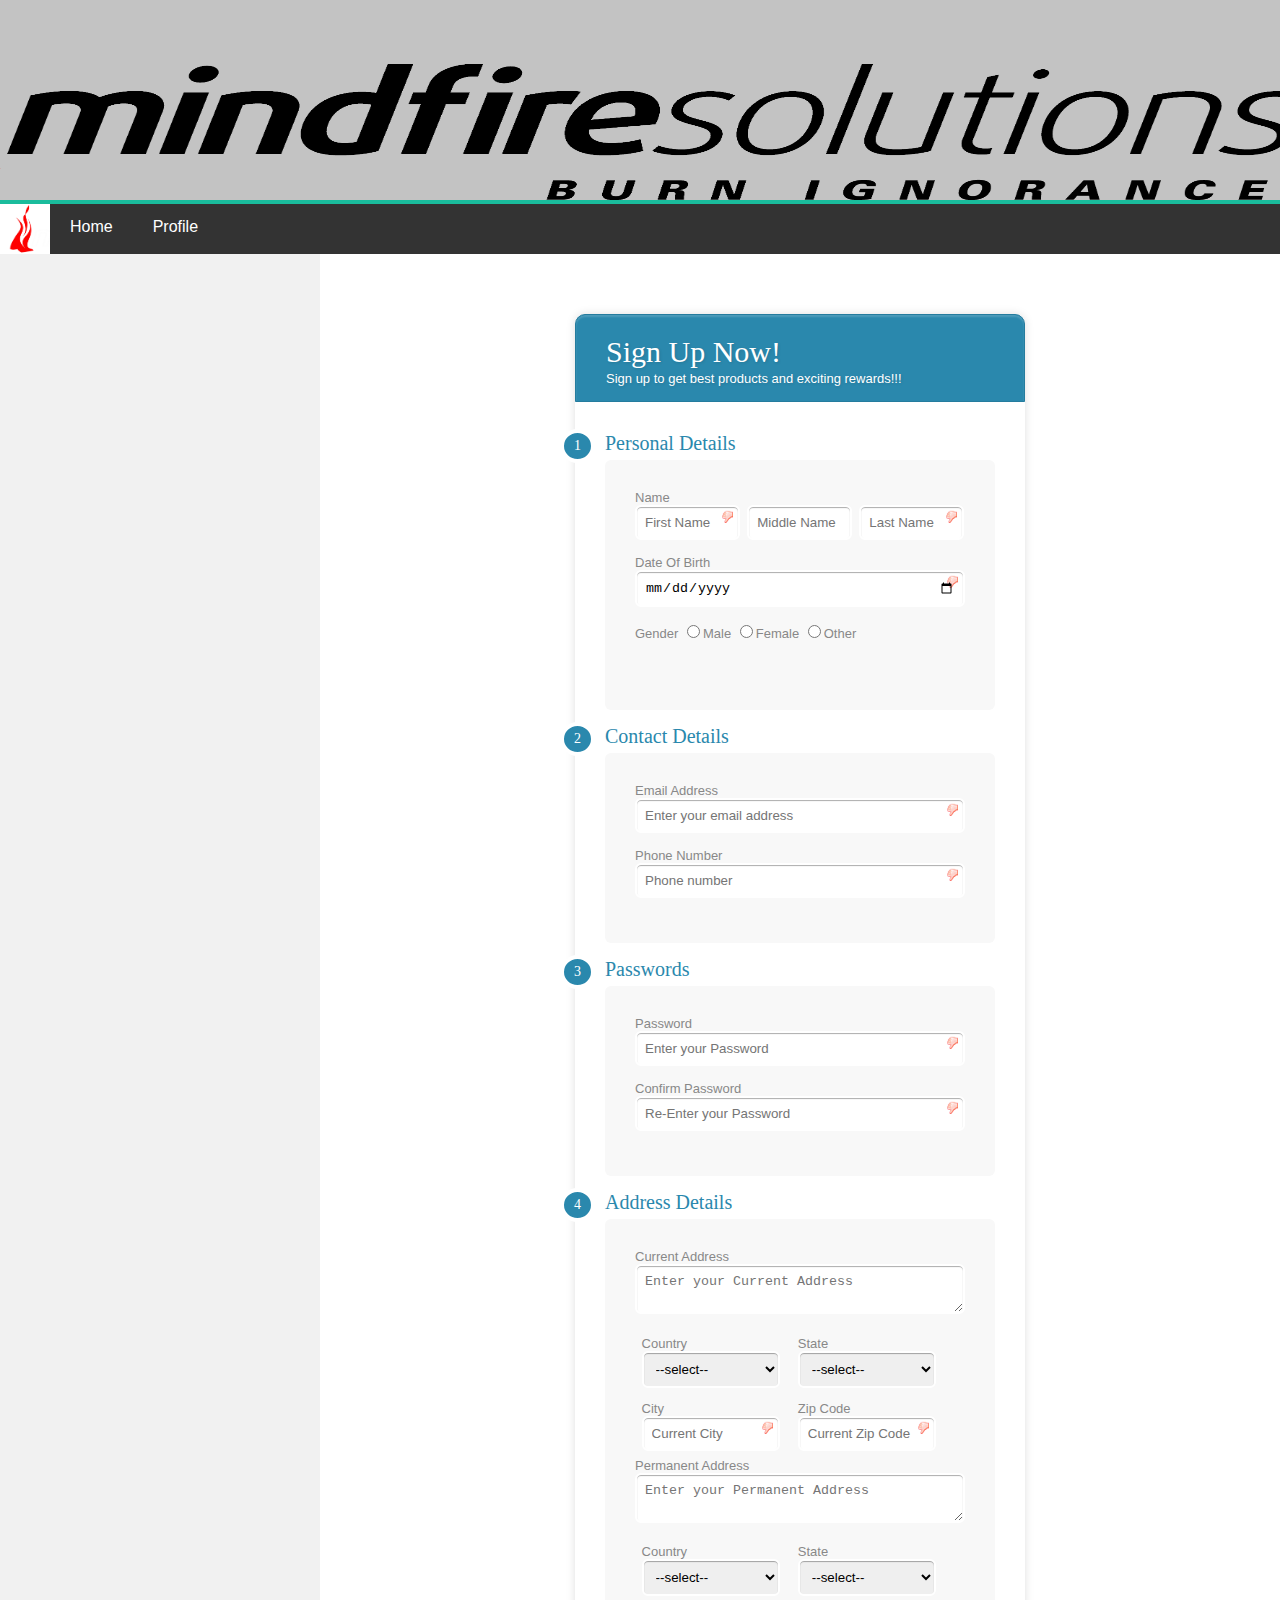
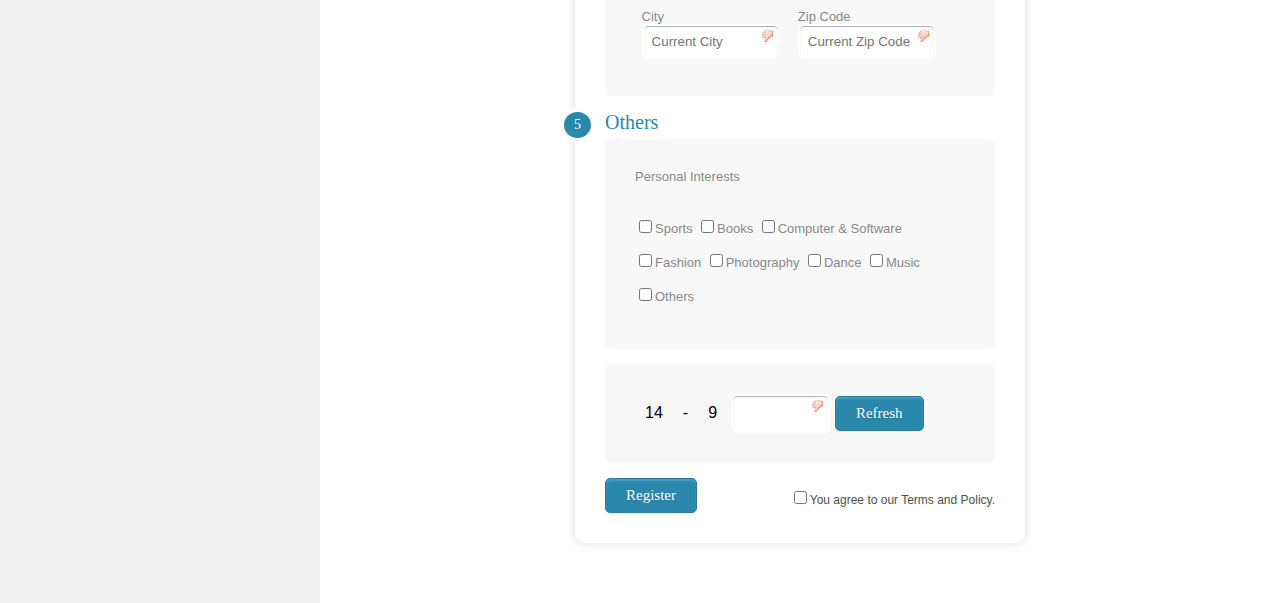
==== javaScript/index.html @ 68dc05d2 "Add files via upload" ====
<!DOCTYPE html>
<html lang="en">
<head>
	<title>Registration</title>
	<meta charset="UTF-8">
	<meta name="viewport" content="width=device-width, initial-scale=1">
	
	<link rel="stylesheet" type="text/css" href="css/style.css"> 
	<script type="text/javascript" src="js/script.js"></script>
</head>
<body onload="captcha()">
	<div class="header">
	  <img id="banner" src="image/banner.png" alt="Image not found">
	</div>

	<div class="navbar">
	  <a href="#"><img id="logo" src="image/logo.jpg" alt="Image not found"></a>
	  <a href="#">Home</a>
	  <a href="#">Profile</a>
	</div>

	<div class="row">
	  <div class="side">
		 
	  </div>
	  <div class="main">
		  <div class="form-style">
			<h1>Sign Up Now!<span>Sign up to get best products and exciting rewards!!!</span></h1>
			<form action="#" onsubmit="return validateForm()" id="registrationForm">
				<div class="section"><span>1</span>Personal Details</div>
				<div class="inner-wrap">
					<label>Name<br> 
						<input type="text" name="First Name" id="fName" class="field-divided" placeholder="First Name" pattern="[A-Za-z]+" autocomplete="off" onblur="checkFirstName()"
										   oninput="this.setCustomValidity('')" title="First name should contain only character and no space" required />&nbsp
						<input type="text" name="Middle Name" id="mName" class="field-divided" placeholder="Middle Name" pattern="[A-Za-z]*" autocomplete="off" onblur="checkMiddleName()"
											oninput="this.setCustomValidity('')"title="Middle name should contain only character and no space" />&nbsp
						<input type="text" name="Last Name" id="lName" class="field-divided" placeholder="Last Name" pattern="[A-Za-z]+" autocomplete="off" onblur="checkLastName()"
											oninput="this.setCustomValidity('')" title="Last name should contain only character and no space" required /></label>
					<label>Date Of Birth <input type="date" name="date of birth" id="dob" placeholder="Enter your date of birth" required title="Date of Birth should not be greater than today's date"
											onblur="checkDOB()" oninput="this.setCustomValidity('')"></label>
					<label>Gender
						<input type="radio" name="gender" value="male" onblur="checkGender()">Male
						<input type="radio" name="gender" value="female">Female	
						<input type="radio" name="gender" value="other">Other
					</label>
						<span id="genderError"></span>
				</div>
				<div class="section"><span>2</span>Contact Details</div>
				<div class="inner-wrap">
					<label>Email Address <input type="email" name="email" id="email" placeholder="Enter your email address" autocomplete="off" title="Email should be valid" required														
												pattern="^([a-zA-Z0-9_\-\.]+)@([a-zA-Z0-9_\-\.]+)\.([a-zA-Z]{2,5})$" onblur="checkEmail()" oninput="this.setCustomValidity('')"/>
					</label>
					<label>Phone Number <input type="number" name="phoneNumber" id="phoneNumber" required min="1000000000" max="9999999999" autocomplete="off" placeholder="Phone number"
											    title="phone number must having 10 digits"  oninvalid="checkPhoneNumber()" oninput="this.setCustomValidity('')"/>
					</label>
				</div>
				<div class="section"><span>3</span>Passwords</div>
					<div class="inner-wrap">
					<label>Password <input type="password" name="password" id="password" placeholder="Enter your Password" autocomplete="off" required pattern="(?=.*\d)(?=.*[a-z])(?=.*[A-Z]).{8,}"
												title="Password must contain at least 8 characters, including UPPER/lowercase and numbers" oninvalid="checkPassword()" oninput="this.setCustomValidity('')"/>
					</label>
					<label>Confirm Password <input type="password" name="confirm Password" id="cPassword" title="Please enter the same Password as above." placeholder="Re-Enter your Password" required 
												pattern="(?=.*\d)(?=.*[a-z])(?=.*[A-Z]).{8,}" autocomplete="off" oninput="checkConfirmPassword()" oninput="this.setCustomValidity('')"/>
					</label>
				</div>
		
				<div class="section"><span>4</span>Address Details</div>
				<div class="inner-wrap">
					<label>Current Address <textarea name="cAddress" id="cAddress" placeholder="Enter your Current Address" required onblur="checkCurrentAddress()" oninput="this.setCustomValidity('')"
													 title="Address should be more than 15 characters and less than 50 character" ></textarea></label>
					<div class="address">
						<label>Country
								<select name="cCountry" id="cCountry" onblur="checkCurrentCountry()" onclick="this.setCustomValidity('')">
									<option value="">--select--</option>
									<option value="India">India</option>
									<option value="Pakistan">Pakistan</option>
									<option value="Srilanka">Srilanka</option>
									<option value="China">China</option>
								</select>
						</label>
						<label>State
								<select name="cState" id="cState" onblur="checkCurrentState()" onclick="this.setCustomValidity('')">
								<option value="">--select--</option>
								<option value="Assam">Assam</option>
								<option value="Bihar">Bihar</option>
								<option value="Chhattisgarh">Chhattisgarh</option>
								<option value="Goa">Goa</option>
								<option value="Gujarat">Gujarat</option>
								<option value="Karnataka">Karnataka</option>
								<option value="Maharashtra">Maharashtra</option>
								<option value="Orissa">Orissa</option>
								<option value="West Bengal">West Bengal</option>		
							</select>
													
						</label>
						<label>City<input type="text" name="cCity" id="cCity" placeholder="Current City" required pattern="[A-Za-z]+" autocomplete="off" onblur="checkCurrentCity()" 
													oninput="this.setCustomValidity('')" title="City name should be valid"></label>
						
						
						<label>Zip Code<input type="number" min="100000" max="999999" name="cZipCode" id="cZipCode" placeholder="Current Zip Code" required autocomplete="off" 
													onblur="checkCurrentZipCode()" oninput="this.setCustomValidity('')" title="Zip code should be valid"></label>
					</div>
				
					<label>Permanent Address <textarea name="pAddress" id="pAddress" placeholder="Enter your Permanent Address" required  onblur="checkPermanentAddress()" 
											oninput="this.setCustomValidity('')" title="Address should be more than 15 characters and less than 50 character"></textarea></label>
						<div class="address">
						<label>Country
								<select name="pCountry" id="pCountry" onblur="checkPermanentCountry()" onclick="this.setCustomValidity('')">
									<option value="">--select--</option>
									<option value="India">India</option>
									<option value="Pakistan">Pakistan</option>
									<option value="Srilanka">Srilanka</option>
									<option value="China">China</option>
								</select>
						</label>
						<label>State
								<select name="pState" id="pState" onblur="checkPermanentState()" onclick="this.setCustomValidity('')">
								<option value="">--select--</option>
								<option value="Assam">Assam</option>
								<option value="Bihar">Bihar</option>
								<option value="Chhattisgarh">Chhattisgarh</option>
								<option value="Goa">Goa</option>
								<option value="Gujarat">Gujarat</option>
								<option value="Karnataka">Karnataka</option>
								<option value="Maharashtra">Maharashtra</option>
								<option value="Orissa">Orissa</option>
								<option value="West Bengal">West Bengal</option>		
							</select>
													
						</label>
						<label>City<input type="text" name="pCity" id="pCity" placeholder="Current City" required pattern="[A-Za-z]+" autocomplete="off" onblur="checkPermanentCity()" 
													oninput="this.setCustomValidity('')" title="City name should be valid"></label>
						
						
						<label>Zip Code<input type="number" min="100000" max="999999" name="pZipCode" id="pZipCode" placeholder="Current Zip Code" required autocomplete="off" 
													onblur="checkPermanentZipCode()" oninput="this.setCustomValidity('')" title="Zip code should be valid"></label>
					</div>
				</div>
				<div class="section"><span>5</span>Others</div>
				<div class="inner-wrap">
					<label>Personal Interests</label><br>
						<div id="interests">
							<label><input type="checkbox" value="sports" name="personalInterests">Sports</label>
							<label><input type="checkbox" value="books" name="personalInterests">Books</label>
							<label><input type="checkbox" value="computer & software" name="personalInterests">Computer & Software</label>
							<label><input type="checkbox" value="fashion" name="personalInterests">Fashion</label>
							<label><input type="checkbox" value="photography" name="personalInterests">Photography</label>
							<label><input type="checkbox" value="dance" name="personalInterests">Dance</label>
							<label><input type="checkbox" value="music" name="personalInterests">Music</label>
							<label><input type="checkbox" id="others" value="others" name="personalInterests" onblur="checkPersonalInterests()" onclick="otherInterests()">Others</label>
							<input type="text" id="oInterests">
						</div>
				</div>
				<div class="inner-wrap captcha">
					<span id="first"></span><span id="operator"></span><span id="second"></span> 
					<input type="number" id="result" required oninput="checkCaptcha()"> <input type="button" value="Refresh" onclick="captcha()"> 
				</div>
				
				<div class="button-section">
				 <input type="submit" name="Register" value="Register"/>
				 <span class="privacy-policy">
				 <input type="checkbox" name="policy"  id="policy" >You agree to our Terms and Policy. 
				 </span>
				</div>
			</form>
			</div>
	  </div>
	</div>
</body>
</html>
---- javaScript/css/style.css ----
* {
    box-sizing: border-box;
}
body {
    font-family: Arial, Helvetica, sans-serif;
    margin: 0;
	
}

.header {
    background: rgba(26, 188, 156,1);
}
.header #banner{
	height:200px;
	width:100%;
}
.navbar {
    overflow: hidden;
    background-color: rgba(51, 51, 51,1);
}

.navbar a {
    float: left;
    display: block;
    color: white;
    text-align: center;
    padding: 14px 20px;
    text-decoration: none;
	height:50px;
}

.navbar a #logo{
	height:50px;
	width:50px;
	margin:-14px -20px;
}

.navbar a:hover {
    background-color: rgba(221, 221, 221,1);
    color: rgba(0,0,0,1);
}

.row {  
    display: -ms-flexbox; /* IE10 */
    display: flex;
    -ms-flex-wrap: wrap; /* IE10 */
    flex-wrap: wrap;
}

.side {
    -ms-flex: 20%; /* IE10 */
    flex: 20%;
    background-color: rgba(241, 241, 241,1);
    padding: 20px;
}

.main {   
    -ms-flex: 70%; /* IE10 */
    flex: 70%;
    background-color: rgba(255,255,255,1);
    padding: 20px;
}



/* Responsive layout - when the screen is less than 700px wide, make the two columns stack on top of each other instead of next to each other */
@media screen and (max-width: 700px) {
    .row {   
        flex-direction: column;
    }
}

/* Responsive layout - when the screen is less than 400px wide, make the navigation links stack on top of each other instead of next to each other */
@media screen and (max-width: 400px) {
    .navbar a {
        float: none;
        width: 100%;
    }
}


.main .form-style{
    width:450px;
    padding:30px;
    margin:40px auto;
    background: rgba(255, 255, 255,1);
    border-radius: 10px;
    -webkit-border-radius:10px;
    -moz-border-radius: 10px;
    box-shadow: 0px 0px 10px rgba(0, 0, 0, 0.13);
    -moz-box-shadow: 0px 0px 10px rgba(0, 0, 0, 0.13);
    -webkit-box-shadow: 0px 0px 10px rgba(0, 0, 0, 0.13);
}
.main .form-style .inner-wrap{
    padding: 30px;
    background: rgba(248, 248, 248,1);
    border-radius: 6px;
    margin-bottom: 15px;
}
.main .form-style h1{
    background: rgba(42, 136, 173,1);
    padding: 20px 30px 15px 30px;
    margin: -30px -30px 30px -30px;
    border-radius: 10px 10px 0 0;
    -webkit-border-radius: 10px 10px 0 0;
    -moz-border-radius: 10px 10px 0 0;
    color: rgba(255, 255, 255,1);
    text-shadow: 1px 1px 3px rgba(0, 0, 0, 0.12);
    font: normal 30px 'Bitter', serif;
    -moz-box-shadow: inset 0px 2px 2px 0px rgba(255, 255, 255, 0.17);
    -webkit-box-shadow: inset 0px 2px 2px 0px rgba(255, 255, 255, 0.17);
    box-shadow: inset 0px 2px 2px 0px rgba(255, 255, 255, 0.17);
    border: 1px solid rgba(37, 124, 158,1);
}
.main .form-style h1 > span{
    display: block;
    margin-top: 2px;
    font: 13px Arial, Helvetica, sans-serif;
}
.main .form-style label{
    display: block;
    font: 13px Arial, Helvetica, sans-serif;
    color: rgba(136, 136, 136,1);
    margin-bottom: 15px;
}


.main .form-style input[type="text"],
.form-style input[type="date"],
.form-style input[type="datetime"],
.form-style input[type="email"],
.form-style input[type="number"],
.form-style input[type="search"],
.form-style input[type="time"],
.form-style input[type="url"],
.form-style input[type="password"],
.form-style textarea,
.form-style select {
    display:block;
    box-sizing: border-box;
    -webkit-box-sizing: border-box;
    -moz-box-sizing: border-box;
    width:100%;
    padding: 8px;
    border-radius: 6px;
    -webkit-border-radius:6px;
    -moz-border-radius:6px;
    border: 2px solid rgba(255, 255, 255, 1);
    box-shadow: inset 0px 1px 1px rgba(0, 0, 0, 0.33);
    -moz-box-shadow: inset 0px 1px 1px rgba(0, 0, 0, 0.33);
    -webkit-box-shadow: inset 0px 1px 1px rgba(0, 0, 0, 0.33);
}

.main .form-style input:required:invalid, input:focus:invalid {
    background-image: url(../image/invalid.png);
    background-position: right top;
    background-repeat: no-repeat;
}

.main .form-style input:required:valid{
    background-image: url(../image/valid.png);
    background-position: right top;
    background-repeat: no-repeat;
  }
  
.main .form-style .inner-wrap .field-divided {
	width:31.8%;
	display:inline;
}

.main .form-style .inner-wrap .address label{
	display:inline-block;
	width:42%;
	margin:2%;
}
.main .form-style .inner-wrap #interests label{
	display:inline-block;
}
.main .form-style .inner-wrap span {
	display:inline-block;
	padding:10px;
}
.main .form-style .captcha input[type="number"]{
	display:inline-block;
	width:30%;
	padding:10px;
}

.main .form-style .section{
    font: normal 20px 'Bitter', serif;
    color: rgba(42, 136, 173,1);
    margin-bottom: 5px;
}
.main .form-style .section span {
    background: rgba(42, 136, 173,1);
    padding: 5px 10px 5px 10px;
    position: absolute;
    border-radius: 50%;
    -webkit-border-radius: 50%;
    -moz-border-radius: 50%;
    border: 4px solid rgba(255,255,255,1);
    font-size: 14px;
    margin-left: -45px;
    color: rgba(255,255,255,1);
    margin-top: -3px;
}
.main .form-style input[type="button"], 
.form-style input[type="submit"]{
    background: rgba(42, 136, 173,1);
    padding: 8px 20px 8px 20px;
    border-radius: 5px;
    -webkit-border-radius: 5px;
    -moz-border-radius: 5px;
    color: rgba(255,255,255,1);
    text-shadow: 1px 1px 3px rgba(0, 0, 0, 0.12);
    font: normal 30px 'Bitter', serif;
    -moz-box-shadow: inset 0px 2px 2px 0px rgba(255, 255, 255, 0.17);
    -webkit-box-shadow: inset 0px 2px 2px 0px rgba(255, 255, 255, 0.17);
    box-shadow: inset 0px 2px 2px 0px rgba(255, 255, 255, 0.17);
    border: 1px solid #257C9E;
    font-size: 15px;
}
.main .form-style input[type="button"]:hover, 
.form-style input[type="submit"]:hover{
    background: rgba(42, 104, 129,1);
    -moz-box-shadow: inset 0px 2px 2px 0px rgba(255, 255, 255, 0.28);
    -webkit-box-shadow: inset 0px 2px 2px 0px rgba(255, 255, 255, 0.28);
    box-shadow: inset 0px 2px 2px 0px rgba(255, 255, 255, 0.28);
}
.main .form-style .privacy-policy{
    float: right;
    width: 250px;
    font: 12px Arial, Helvetica, sans-serif;
    color: rgba(77, 77, 77,1);
    margin-top: 10px;
    text-align: right;
}

#oInterests{
	display:none;
}
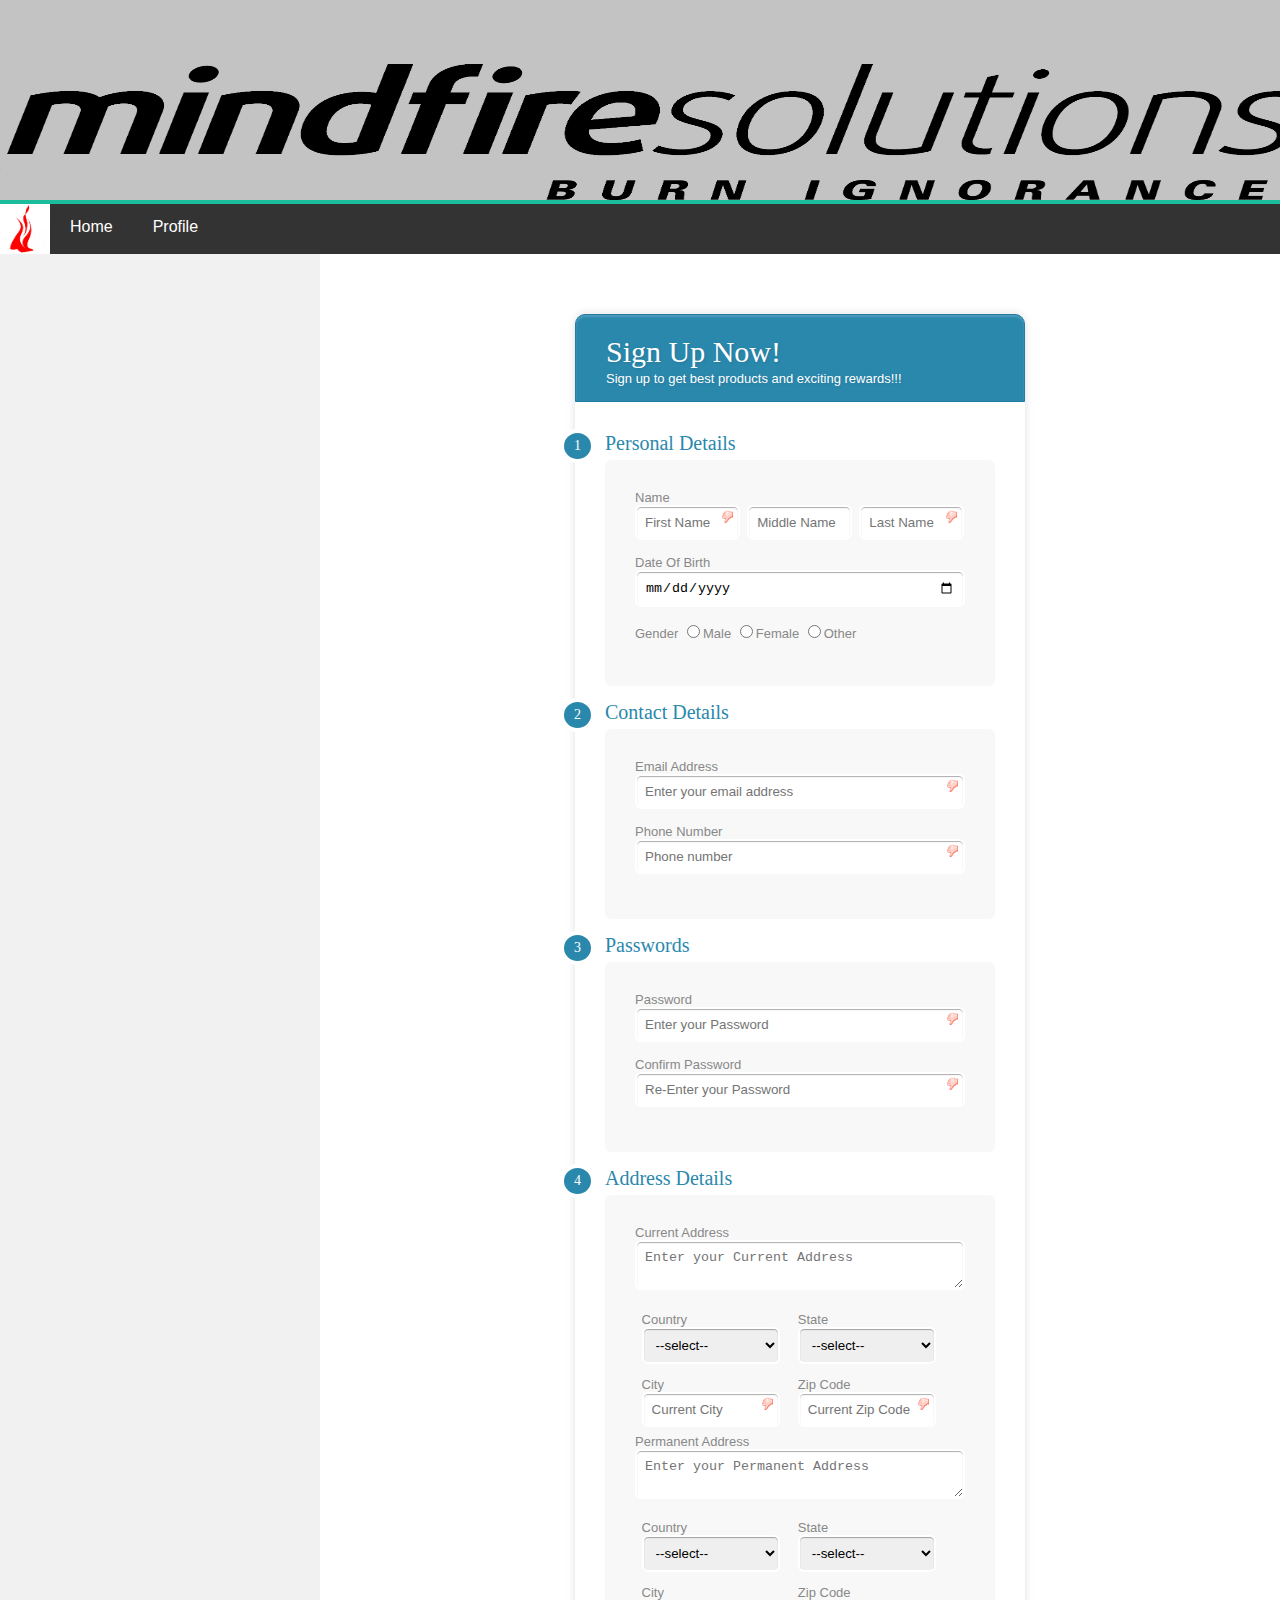
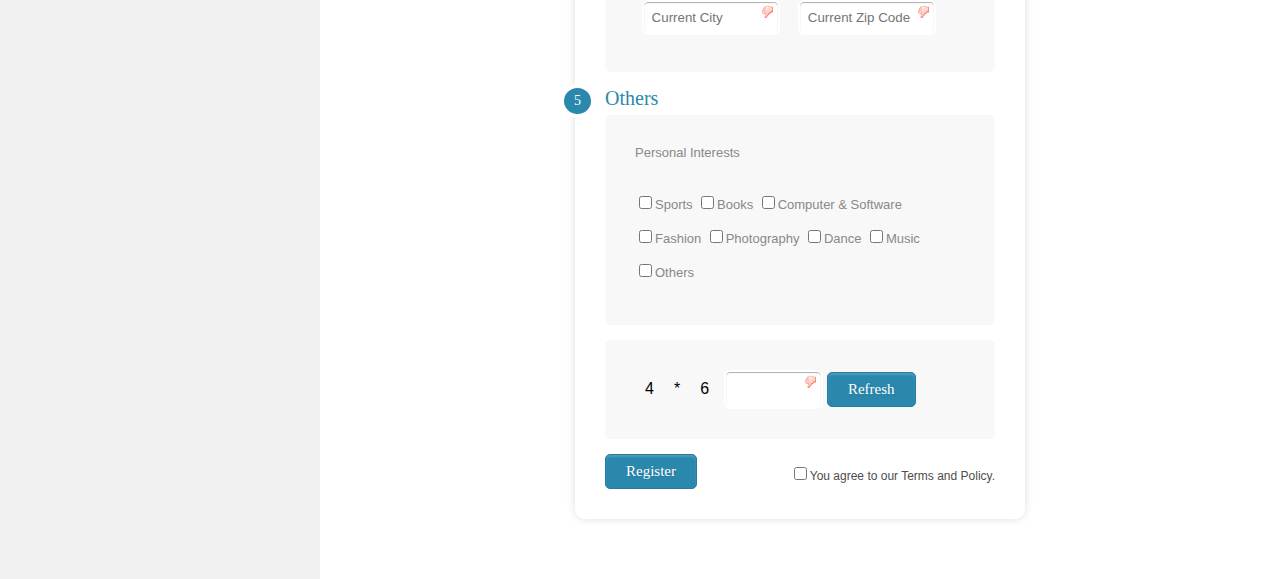
==== commit d39c835f: "Add files via upload" ====
--- a/javaScript/index.html
+++ b/javaScript/index.html
@@ -6,7 +6,7 @@
 	<meta name="viewport" content="width=device-width, initial-scale=1">
 	
 	<link rel="stylesheet" type="text/css" href="css/style.css"> 
-	<script type="text/javascript" src="js/script.js"></script>
+	
 </head>
 <body onload="captcha()">
 	<div class="header">
@@ -30,20 +30,20 @@
 				<div class="section"><span>1</span>Personal Details</div>
 				<div class="inner-wrap">
 					<label>Name<br> 
-						<input type="text" name="First Name" id="fName" class="field-divided" placeholder="First Name" pattern="[A-Za-z]+" autocomplete="off" onblur="checkFirstName()"
-										   oninput="this.setCustomValidity('')" title="First name should contain only character and no space" required />&nbsp
-						<input type="text" name="Middle Name" id="mName" class="field-divided" placeholder="Middle Name" pattern="[A-Za-z]*" autocomplete="off" onblur="checkMiddleName()"
-											oninput="this.setCustomValidity('')"title="Middle name should contain only character and no space" />&nbsp
-						<input type="text" name="Last Name" id="lName" class="field-divided" placeholder="Last Name" pattern="[A-Za-z]+" autocomplete="off" onblur="checkLastName()"
-											oninput="this.setCustomValidity('')" title="Last name should contain only character and no space" required /></label>
-					<label>Date Of Birth <input type="date" name="date of birth" id="dob" placeholder="Enter your date of birth" required title="Date of Birth should not be greater than today's date"
+						<input type="text" name="First Name" id="fName" class="field-divided" placeholder="First Name" pattern="[ ]*[A-Za-z]+[ ]*" autocomplete="off" onblur="checkFirstName()"
+										   oninput="this.setCustomValidity('')" title="First name should contain only character" required />&nbsp
+						<input type="text" name="Middle Name" id="mName" class="field-divided" placeholder="Middle Name" pattern="[ ]*[A-Za-z]*[ ]*" autocomplete="off" onblur="checkMiddleName()"
+											oninput="this.setCustomValidity('')" title="Middle name should contain only character" />&nbsp
+						<input type="text" name="Last Name" id="lName" class="field-divided" placeholder="Last Name" pattern="[ ]*[A-Za-z]+[ ]*" autocomplete="off" onblur="checkLastName()"
+											oninput="this.setCustomValidity('')" title="Last name should contain only character" required /></label>
+					<label>Date Of Birth <input type="date" name="date of birth" id="dob" placeholder="Enter your date of birth" title="Date of Birth should not be greater than today's date"
 											onblur="checkDOB()" oninput="this.setCustomValidity('')"></label>
 					<label>Gender
-						<input type="radio" name="gender" value="male" onblur="checkGender()">Male
-						<input type="radio" name="gender" value="female">Female	
-						<input type="radio" name="gender" value="other">Other
+						<input type="radio" name="gender" value="male" id="male" onblur="checkGender()">Male
+						<input type="radio" name="gender" value="female" id="female" onblur="checkGender()">Female	
+						<input type="radio" name="gender" value="other" id="others" onblur="checkGender()">Other
 					</label>
-						<span id="genderError"></span>
+						
 				</div>
 				<div class="section"><span>2</span>Contact Details</div>
 				<div class="inner-wrap">
@@ -66,7 +66,7 @@
 		
 				<div class="section"><span>4</span>Address Details</div>
 				<div class="inner-wrap">
-					<label>Current Address <textarea name="cAddress" id="cAddress" placeholder="Enter your Current Address" required onblur="checkCurrentAddress()" oninput="this.setCustomValidity('')"
+					<label>Current Address <textarea name="cAddress" id="cAddress" placeholder="Enter your Current Address" onblur="checkCurrentAddress()" oninput="this.setCustomValidity('')"
 													 title="Address should be more than 15 characters and less than 50 character" ></textarea></label>
 					<div class="address">
 						<label>Country
@@ -93,7 +93,7 @@
 							</select>
 													
 						</label>
-						<label>City<input type="text" name="cCity" id="cCity" placeholder="Current City" required pattern="[A-Za-z]+" autocomplete="off" onblur="checkCurrentCity()" 
+						<label>City<input type="text" name="cCity" id="cCity" placeholder="Current City" required pattern="[ ]*[A-Za-z]+[ ]*" autocomplete="off" onblur="checkCurrentCity()" 
 													oninput="this.setCustomValidity('')" title="City name should be valid"></label>
 						
 						
@@ -101,7 +101,7 @@
 													onblur="checkCurrentZipCode()" oninput="this.setCustomValidity('')" title="Zip code should be valid"></label>
 					</div>
 				
-					<label>Permanent Address <textarea name="pAddress" id="pAddress" placeholder="Enter your Permanent Address" required  onblur="checkPermanentAddress()" 
+					<label>Permanent Address <textarea name="pAddress" id="pAddress" placeholder="Enter your Permanent Address" onblur="checkPermanentAddress()" 
 											oninput="this.setCustomValidity('')" title="Address should be more than 15 characters and less than 50 character"></textarea></label>
 						<div class="address">
 						<label>Country
@@ -128,7 +128,7 @@
 							</select>
 													
 						</label>
-						<label>City<input type="text" name="pCity" id="pCity" placeholder="Current City" required pattern="[A-Za-z]+" autocomplete="off" onblur="checkPermanentCity()" 
+						<label>City<input type="text" name="pCity" id="pCity" placeholder="Current City" required pattern="[ ]*[A-Za-z]+[ ]*" autocomplete="off" onblur="checkPermanentCity()" 
 													oninput="this.setCustomValidity('')" title="City name should be valid"></label>
 						
 						
@@ -155,16 +155,16 @@
 					<span id="first"></span><span id="operator"></span><span id="second"></span> 
 					<input type="number" id="result" required oninput="checkCaptcha()"> <input type="button" value="Refresh" onclick="captcha()"> 
 				</div>
-				
 				<div class="button-section">
 				 <input type="submit" name="Register" value="Register"/>
 				 <span class="privacy-policy">
-				 <input type="checkbox" name="policy"  id="policy" >You agree to our Terms and Policy. 
+				 <input type="checkbox" name="policy" id="policy" onblur="checkPolicy()">You agree to our Terms and Policy. 
 				 </span>
 				</div>
 			</form>
 			</div>
 	  </div>
 	</div>
+	<script type="text/javascript" src="js/script.js"></script>
 </body>
 </html>
--- a/javaScript/css/style.css
+++ b/javaScript/css/style.css
@@ -217,7 +217,7 @@
     -moz-box-shadow: inset 0px 2px 2px 0px rgba(255, 255, 255, 0.17);
     -webkit-box-shadow: inset 0px 2px 2px 0px rgba(255, 255, 255, 0.17);
     box-shadow: inset 0px 2px 2px 0px rgba(255, 255, 255, 0.17);
-    border: 1px solid #257C9E;
+    border: 1px solid rgb(37, 124, 158,1);;
     font-size: 15px;
 }
 .main .form-style input[type="button"]:hover, 
